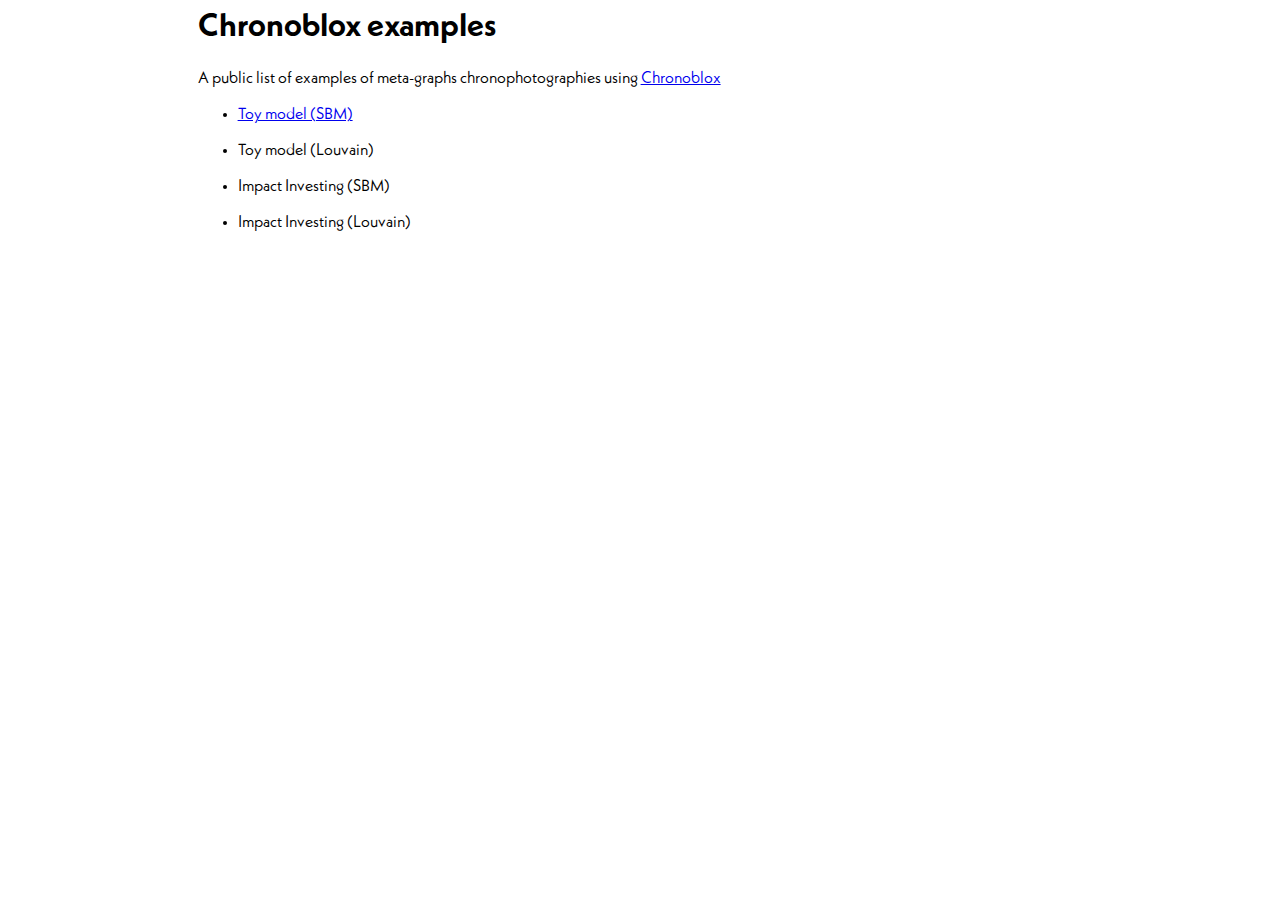
==== index.html @ afac309e "change index.html" ====
<html>
  <head>

  </head>

  <style type="text/css">

    @font-face {
        font-family: NeueKabel;
        src: url("lib/fonts/NeueKabel.otf") format("opentype");
    }    

    @font-face {
        font-family: NeueKabel;
        font-weight: bold;
        src: url("lib/fonts/NeueKabel-Bold.otf") format("opentype");
    }

    main {
      font-family: NeueKabel, sans-serif;
    }

    .container {
      margin: auto;
      width: 70%;
    }

  </style>

  <body>
    <main>
      <div class="container">
        <h1>Chronoblox examples</h1>
        <p>A public list of examples of meta-graphs chronophotographies using <a href="https://github.com/lobbeque/chronoblox">Chronoblox</a></p>
        <ul>
          <li><a href="toy_model_sbm.html">Toy model (SBM)</a></p></li>
          <li><a>Toy model (Louvain)</a></p></li>
          <li><a>Impact Investing (SBM)</a></p></li>
          <li><a>Impact Investing (Louvain)</a></p></li>
        </ul>
      </div> 
    </main>
  </body>
</html>
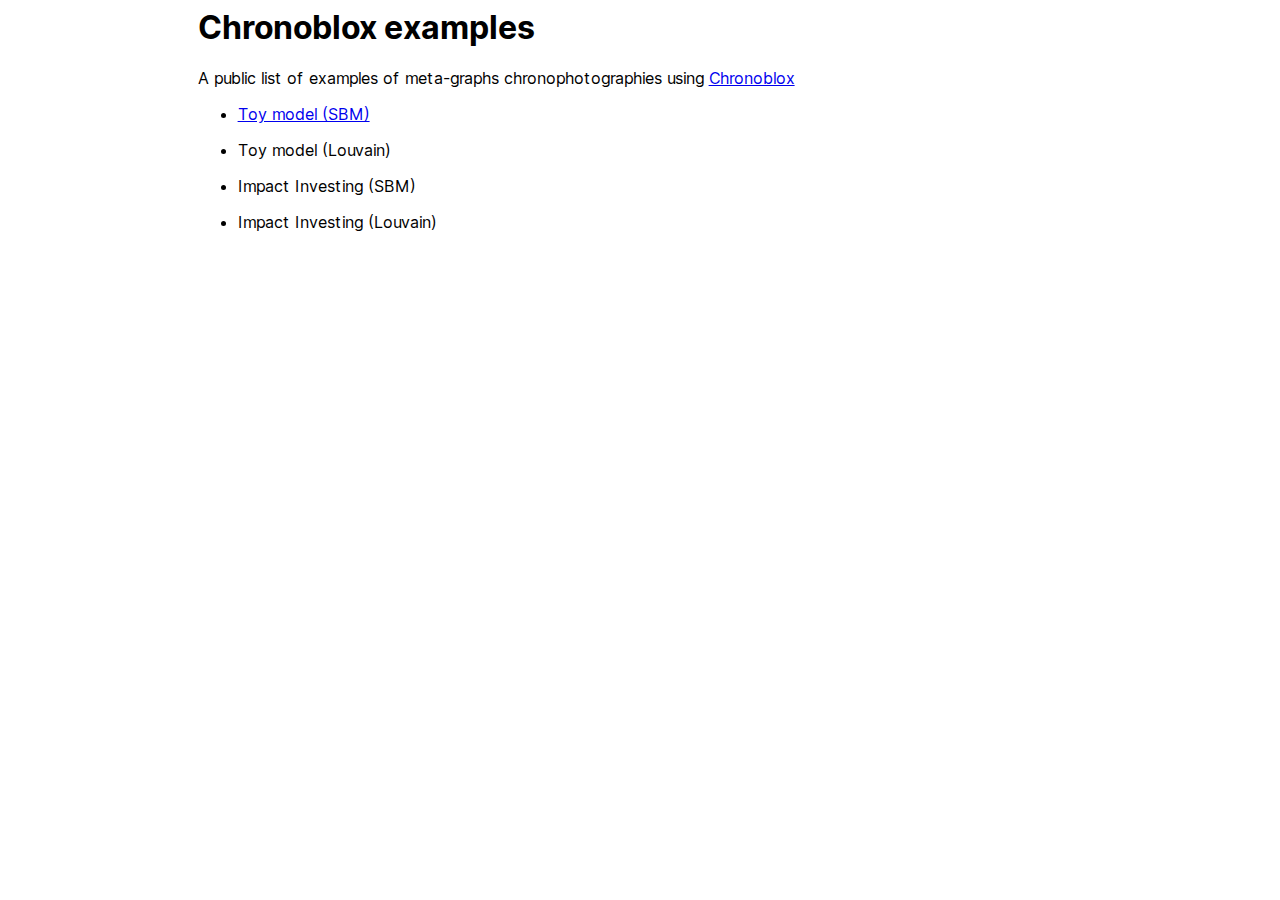
==== commit 66bbe56c: "add some fonts" ====
--- a/index.html
+++ b/index.html
@@ -6,18 +6,27 @@
   <style type="text/css">
 
     @font-face {
-        font-family: NeueKabel;
-        src: url("lib/fonts/NeueKabel.otf") format("opentype");
-    }    
+      font-family: 'Inter-Regular';
+      font-style:  normal;
+      font-weight: 400;
+      src: url("./lib/fonts/Inter-Regular.woff2") format("woff2"),
+           url("./lib/fonts/Inter-Regular.woff") format("woff");
+    }
 
     @font-face {
-        font-family: NeueKabel;
-        font-weight: bold;
-        src: url("lib/fonts/NeueKabel-Bold.otf") format("opentype");
+      font-family: 'Inter-Bold';
+      font-style:  normal;
+      font-weight: 700;
+      src: url("./lib/fonts/Inter-Bold.woff2") format("woff2"),
+           url("./lib/fonts/Inter-Bold.woff") format("woff");
     }
 
     main {
-      font-family: NeueKabel, sans-serif;
+      font-family: "Inter-Regular";
+    }
+
+    h1 {
+      font-family: "Inter-Bold";
     }
 
     .container {
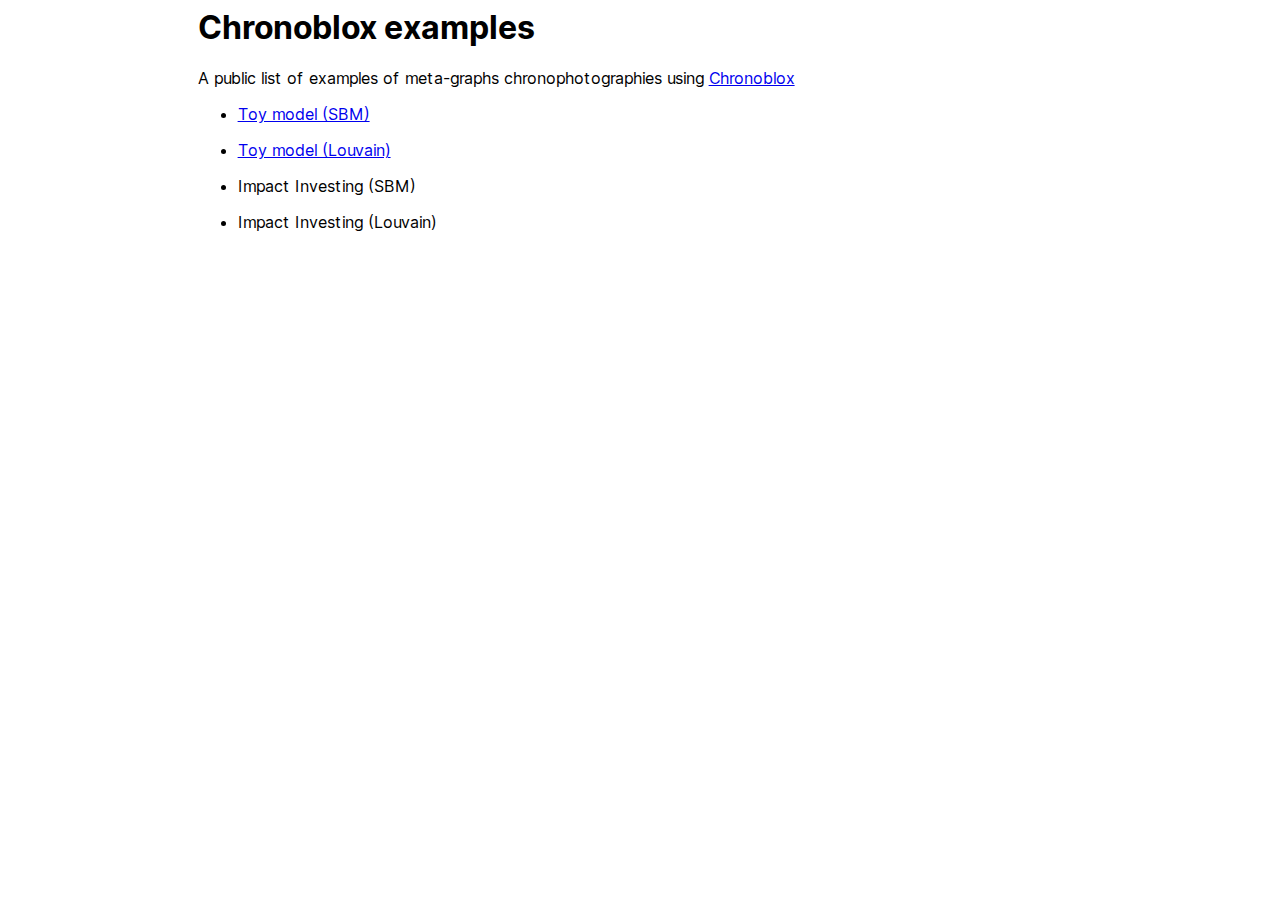
==== commit a80c0de6: "add toy model louvain example" ====
--- a/index.html
+++ b/index.html
@@ -43,7 +43,7 @@
         <p>A public list of examples of meta-graphs chronophotographies using <a href="https://github.com/lobbeque/chronoblox">Chronoblox</a></p>
         <ul>
           <li><a href="toy_model_sbm.html">Toy model (SBM)</a></p></li>
-          <li><a>Toy model (Louvain)</a></p></li>
+          <li><a href="toy_model_louvain.html">Toy model (Louvain)</a></p></li>
           <li><a>Impact Investing (SBM)</a></p></li>
           <li><a>Impact Investing (Louvain)</a></p></li>
         </ul>
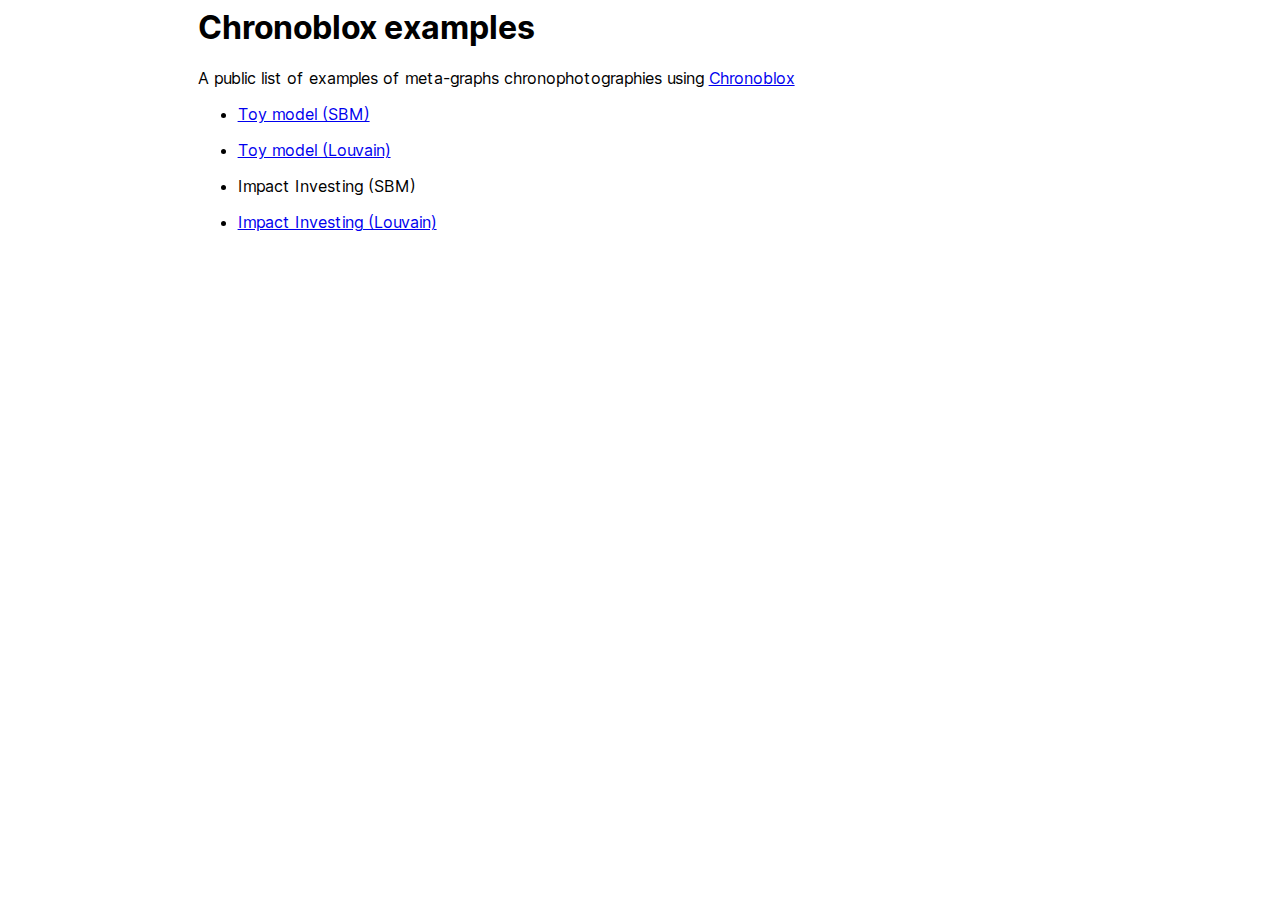
==== commit dac75402: "change index page" ====
--- a/index.html
+++ b/index.html
@@ -45,7 +45,7 @@
           <li><a href="toy_model_sbm.html">Toy model (SBM)</a></p></li>
           <li><a href="toy_model_louvain.html">Toy model (Louvain)</a></p></li>
           <li><a>Impact Investing (SBM)</a></p></li>
-          <li><a>Impact Investing (Louvain)</a></p></li>
+          <li><a href="impact_investing_louvain.html">Impact Investing (Louvain)</a></p></li>
         </ul>
       </div> 
     </main>
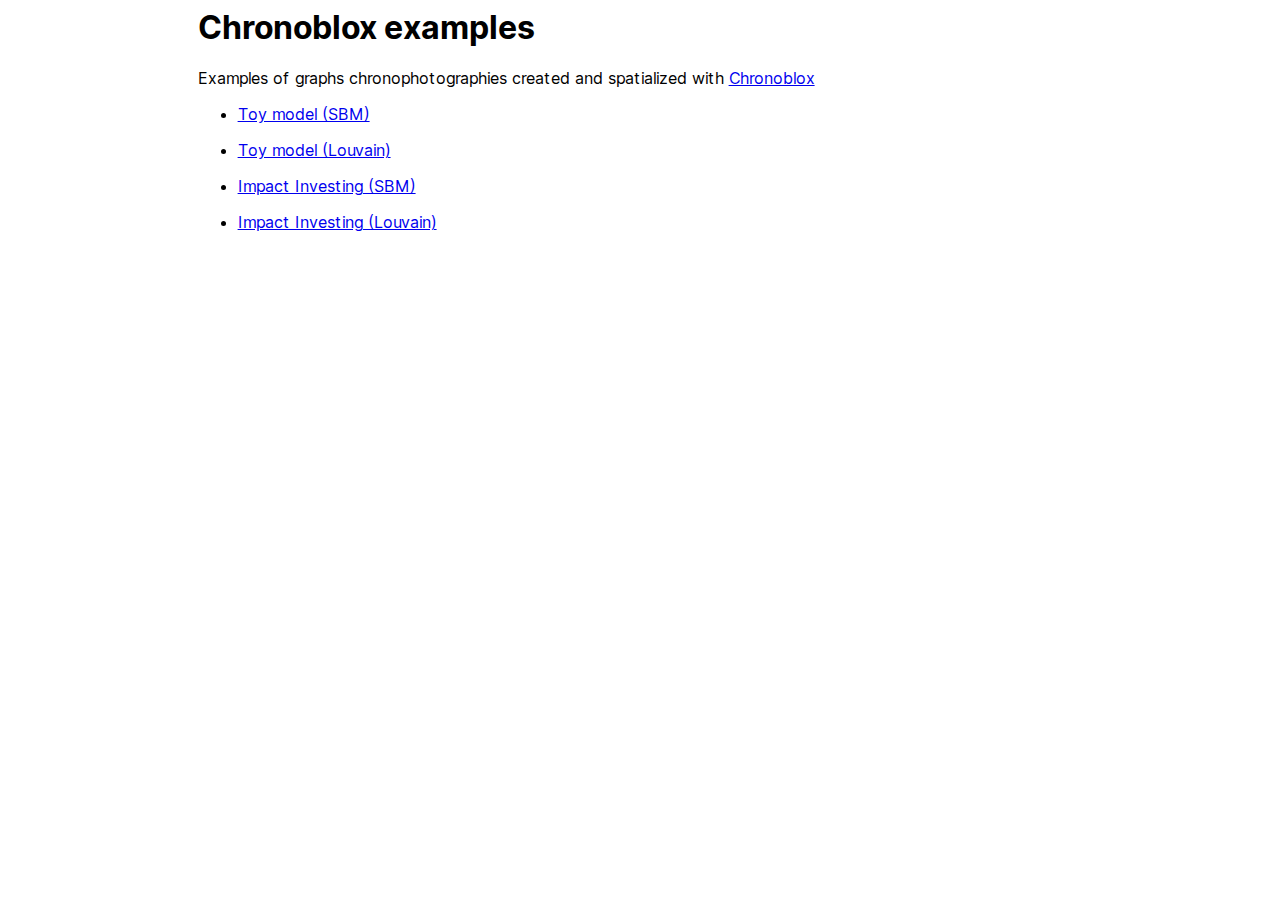
==== commit 64d3212d: "add the II sbm example" ====
--- a/index.html
+++ b/index.html
@@ -40,11 +40,11 @@
     <main>
       <div class="container">
         <h1>Chronoblox examples</h1>
-        <p>A public list of examples of meta-graphs chronophotographies using <a href="https://github.com/lobbeque/chronoblox">Chronoblox</a></p>
+        <p>Examples of graphs chronophotographies created and spatialized with <a href="https://github.com/lobbeque/chronoblox">Chronoblox</a></p>
         <ul>
           <li><a href="toy_model_sbm.html">Toy model (SBM)</a></p></li>
           <li><a href="toy_model_louvain.html">Toy model (Louvain)</a></p></li>
-          <li><a>Impact Investing (SBM)</a></p></li>
+          <li><a href="impact_investing_sbm.html">Impact Investing (SBM)</a></p></li>
           <li><a href="impact_investing_louvain.html">Impact Investing (Louvain)</a></p></li>
         </ul>
       </div> 
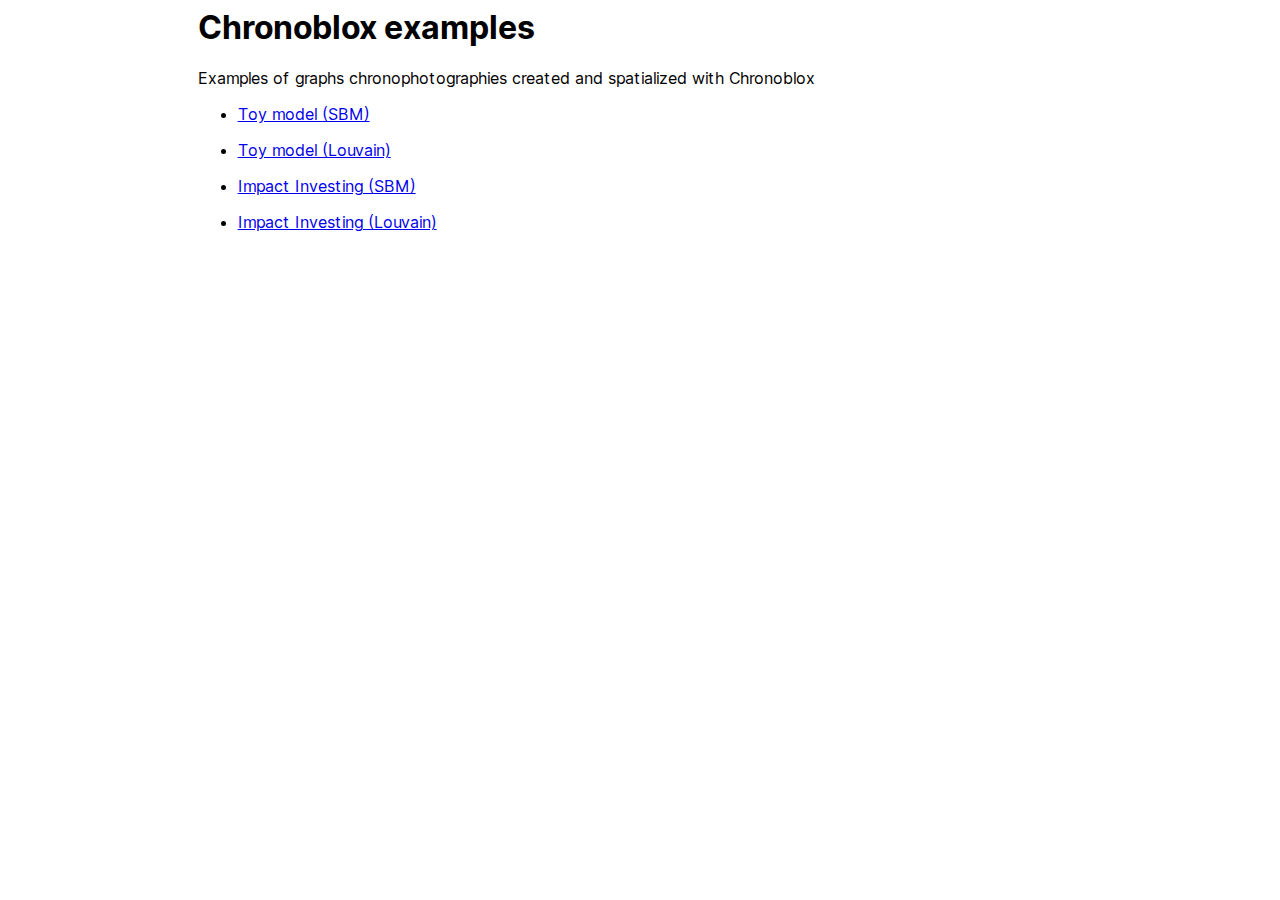
==== commit 6a5cabcf: "anonimize the repo" ====
--- a/index.html
+++ b/index.html
@@ -40,7 +40,7 @@
     <main>
       <div class="container">
         <h1>Chronoblox examples</h1>
-        <p>Examples of graphs chronophotographies created and spatialized with <a href="https://github.com/lobbeque/chronoblox">Chronoblox</a></p>
+        <p>Examples of graphs chronophotographies created and spatialized with Chronoblox
         <ul>
           <li><a href="toy_model_sbm.html">Toy model (SBM)</a></p></li>
           <li><a href="toy_model_louvain.html">Toy model (Louvain)</a></p></li>
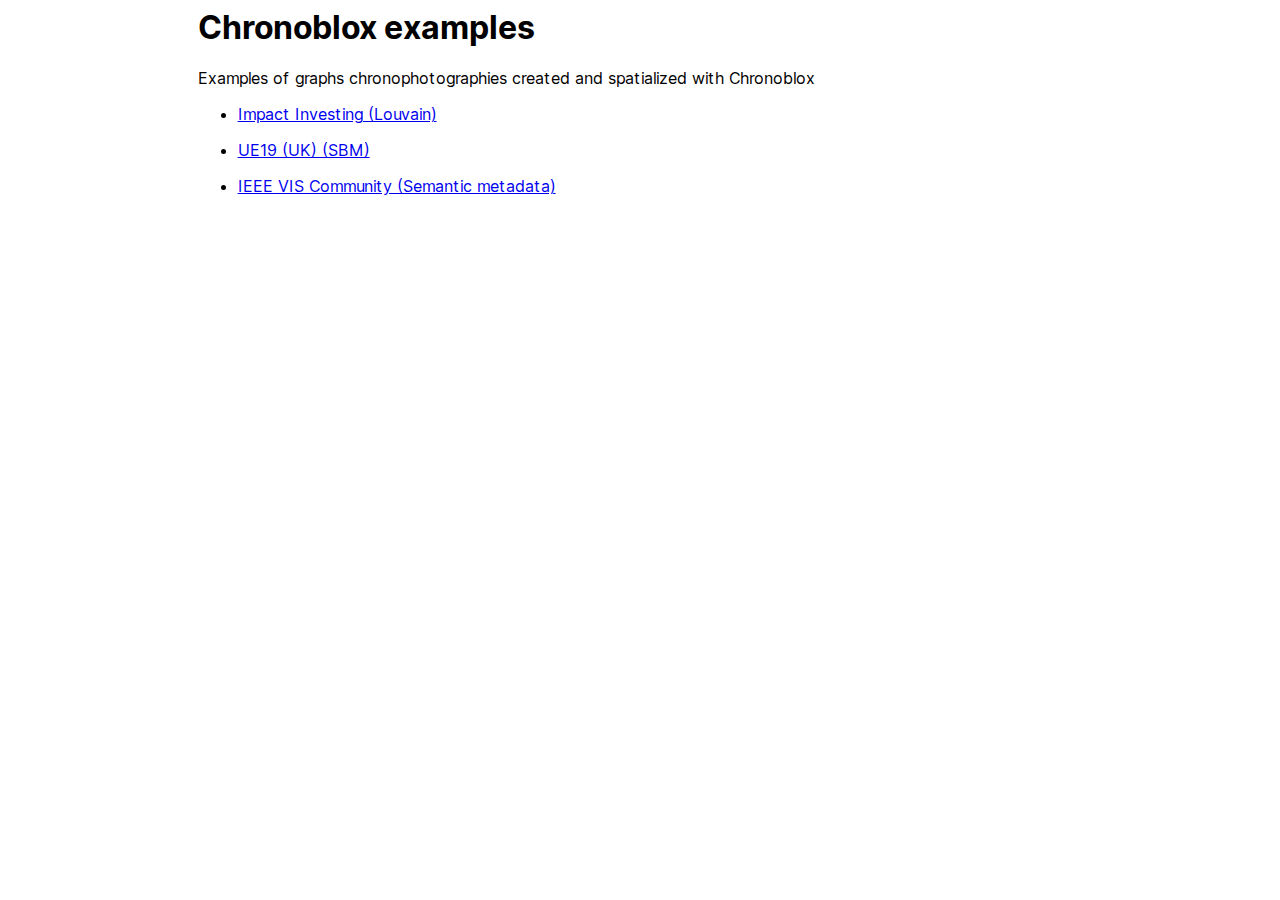
==== commit 367b4cc3: "add ieee example" ====
--- a/index.html
+++ b/index.html
@@ -42,10 +42,9 @@
         <h1>Chronoblox examples</h1>
         <p>Examples of graphs chronophotographies created and spatialized with Chronoblox
         <ul>
-          <li><a href="toy_model_sbm.html">Toy model (SBM)</a></p></li>
-          <li><a href="toy_model_louvain.html">Toy model (Louvain)</a></p></li>
-          <li><a href="impact_investing_sbm.html">Impact Investing (SBM)</a></p></li>
           <li><a href="impact_investing_louvain.html">Impact Investing (Louvain)</a></p></li>
+          <li><a href="ue19_sbm.html">UE19 (UK) (SBM)</a></p></li>
+          <li><a href="ieee.html">IEEE VIS Community (Semantic metadata)</a></p></li>
         </ul>
       </div> 
     </main>
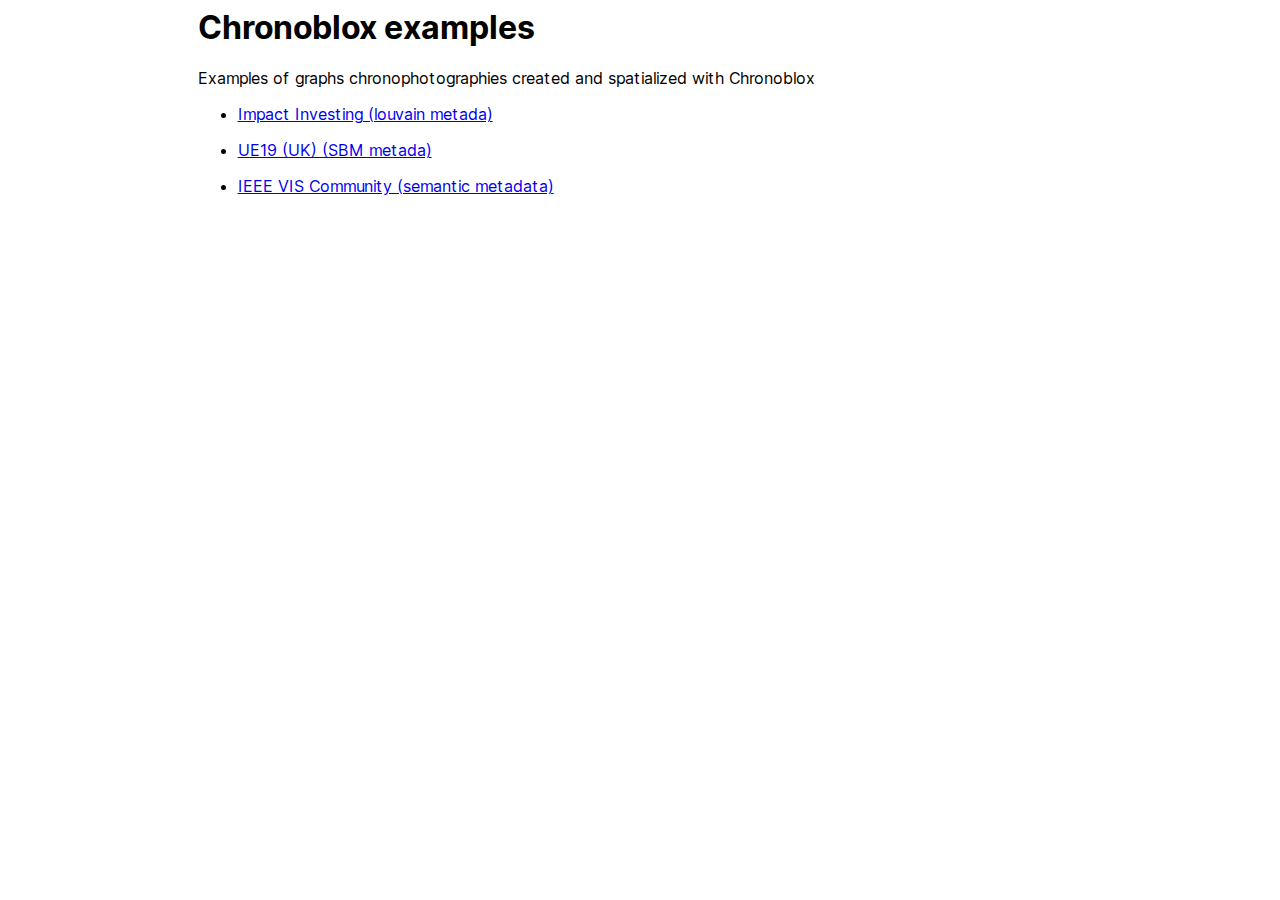
==== commit 72252cd4: "add ue19 example" ====
--- a/index.html
+++ b/index.html
@@ -42,9 +42,9 @@
         <h1>Chronoblox examples</h1>
         <p>Examples of graphs chronophotographies created and spatialized with Chronoblox
         <ul>
-          <li><a href="impact_investing_louvain.html">Impact Investing (Louvain)</a></p></li>
-          <li><a href="ue19_sbm.html">UE19 (UK) (SBM)</a></p></li>
-          <li><a href="ieee.html">IEEE VIS Community (Semantic metadata)</a></p></li>
+          <li><a href="impact_investing_louvain.html">Impact Investing (louvain metada)</a></p></li>
+          <li><a href="ue19_sbm.html">UE19 (UK) (SBM metada)</a></p></li>
+          <li><a href="ieee.html">IEEE VIS Community (semantic metadata)</a></p></li>
         </ul>
       </div> 
     </main>
